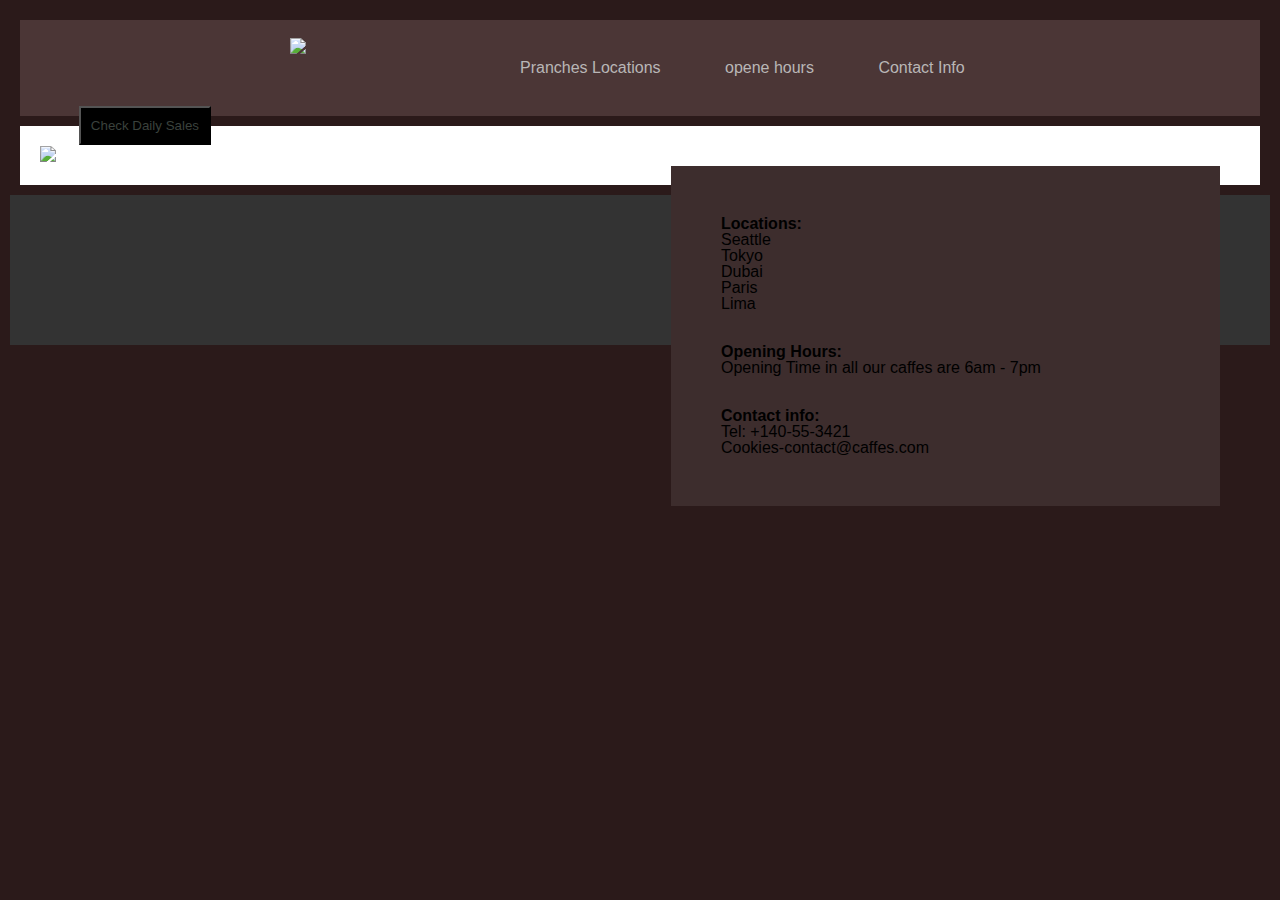
==== index.html @ 6b2d48b0 "rlab07" ====
<!DOCTYPE html>
<html lang="en">

<head>
    <meta charset="UTF-8">
    <meta http-equiv="X-UA-Compatible" content="IE=edge">
    <meta name="viewport" content="width=device-width, initial-scale=1.0">
    <title>Cookie Stand</title>
    <link rel="stylesheet" href="./css/reset.css">
    <link rel="stylesheet" href="./css/indexhtml.css">

</head>

<body>
    <header>
        <img id="headerplaceholder" src="../images/salmon.png" />
        <nav>
            <ul>
                <li><a href="#Locations">Pranches Locations</a></li>
                <li><a href="#Opening Hours">opene hours</a></li>
                <li><a href="#Contact info">Contact Info</a></li>
            </ul>
        </nav>
    </header>
    <main>
       

        <section id="bottom">
            <img id="placeholder400" src="../images/frosted-cookie.jpg" />
            
            <section id="text">
                <h3 id="Locations">
                    Locations:
                </h3>
                <ul>
                    <li>Seattle</li>
                    <li>Tokyo</li>
                    <li>Dubai</li>
                    <li>Paris</li>
                    <li>Lima</li>
                    <br>
                    <br>
                    <h3 id="Opening Hours">
                        Opening Hours:
                    </h3>
                    <p>
                        Opening Time in all our caffes  are 6am - 7pm
                    </p>
                    <br>
                    <br>
                    <h3 id="Contact info">
                        Contact info:
                    </h3>
                    <p>
                        <li>Tel: +140-55-3421</li>
                        <li>Cookies-contact@caffes.com</li> 
                    </p>
                </ul>
            </section>
            <button id="checksales">
                <a href="./sales.html">Check Daily Sales</a>
            </button>
        
    </main>
    <footer>

    </footer>
</body>

</html>
---- css/indexhtml.css ----
*{
    box-sizing: border-box;
}

body{
    font-family: Arial;
    padding: 10px;
    background-color: #2b1a1a;
}

header{
    padding: 10px;
    background-color: rgb(75, 54, 54);
    margin: 10px;
    position: relative;
}

#headerplaceholder{
    width: 20%; 
    position: absolute;
    margin-left: 260px;
    margin-top: 8px;
}

nav{
    margin-left: 450px;
}

nav ul{
     margin-left: 10px;
}

nav ul li{
    display: inline-block;
    padding: 20px;
    margin: 10px;
}

nav ul li a{
    color: #b9b6b6;
    text-decoration: none;
    text-align: center;
}
section{
    position: relative;
    padding: 10px;
    margin: 10px;
    background-color: rgb(61, 45, 45);
}
#placeholderfirstchild{
    width: 100%;
    padding: 20px;
}

.placeholder{
    width: 30%;
    margin: 10px;
    margin-left: 25px;
}
#bottom{
    padding: 10px;
    margin: 10px;
    background-color: white;
}
#placeholder400{
    margin: 10px;
    width: 50%;
}
#text{

    text-align: justify;

    width: 45%;
    height: 340px;
    float: right;
    margin-right: 30px;
    margin-top: 30px;
    padding: 50px;
}
#text h3{
    font-weight: bold;
}
#checksales{
    color: rgb(75, 77, 72);
    float: right;
    margin-top: -30px;
    margin-right: 450px;
    padding: 10px;
    background-color: black;

}
#checksales a{
    color: #3b423d;
    text-decoration: none;
    text-align: center;
}
    footer{
    width: 100%;
    background-color: rgb(51, 51, 51);
    padding: 75px;
}
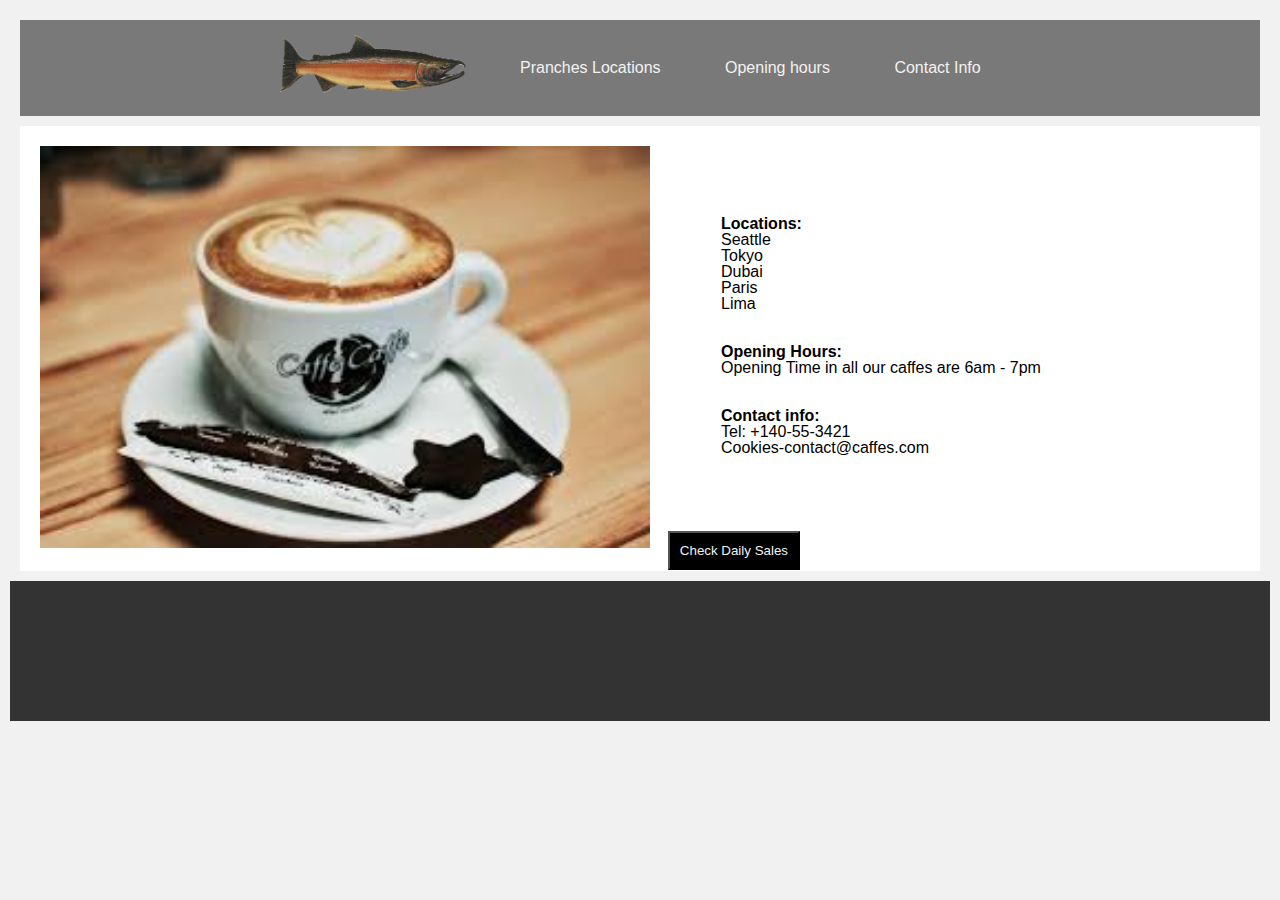
==== commit ad5c0c94: "fire bro" ====
--- a/index.html
+++ b/index.html
@@ -7,17 +7,17 @@
     <meta name="viewport" content="width=device-width, initial-scale=1.0">
     <title>Cookie Stand</title>
     <link rel="stylesheet" href="./css/reset.css">
-    <link rel="stylesheet" href="./css/indexhtml.css">
+    <link rel="stylesheet" href="./css/style.css">
 
 </head>
 
 <body>
     <header>
-        <img id="headerplaceholder" src="../images/salmon.png" />
+        <img id="headerplaceholder" src="css/img/salmon.jpg" />
         <nav>
             <ul>
                 <li><a href="#Locations">Pranches Locations</a></li>
-                <li><a href="#Opening Hours">opene hours</a></li>
+                <li><a href="#Opening Hours">Opening hours</a></li>
                 <li><a href="#Contact info">Contact Info</a></li>
             </ul>
         </nav>
@@ -26,7 +26,7 @@
        
 
         <section id="bottom">
-            <img id="placeholder400" src="../images/frosted-cookie.jpg" />
+            <img id="placeholder400" src="css/img/coffe.jpg" />
             
             <section id="text">
                 <h3 id="Locations">
--- a/css/style.css
+++ b/css/style.css
@@ -0,0 +1,118 @@
+*
+ 
+{
+    font-family: Arial, sans-serif;
+  }
+  
+  table {
+    border: solid black 1px;
+  }
+  th {
+    border: solid black 1px;
+  }
+  
+  td{
+    border: solid black 1px;
+  }
+    
+*{
+  box-sizing: border-box;
+}
+
+body{
+  font-family: Arial;
+  padding: 10px;
+  background-color: #f1f1f1;
+}
+
+header{
+  padding: 10px;
+  background-color: rgb(122, 121, 121);
+  margin: 10px;
+  position: relative;
+}
+
+#headerplaceholder{
+  width: 15%; 
+  position: absolute;
+  margin-left: 250px;
+  margin-top: 5px;
+}
+
+nav{
+  margin-left: 450px;
+}
+
+nav ul{
+   margin-left: 10px;
+}
+
+nav ul li{
+  display: inline-block;
+  padding: 20px;
+  margin: 10px;
+}
+
+nav ul li a{
+  color: #f2f2f2;
+  text-decoration: none;
+  text-align: center;
+}
+section{
+  position: relative;
+  padding: 10px;
+  margin: 10px;
+  background-color: white;
+}
+#placeholderfirstchild{
+  width: 100%;
+  padding: 20px;
+}
+
+.placeholder{
+  width: 30%;
+  margin: 10px;
+  margin-left: 25px;
+}
+#bottom{
+  padding: 10px;
+  margin: 10px;
+  background-color: white;
+}
+#placeholder400{
+  margin: 10px;
+  width: 50%;
+}
+#text{
+  /* font-weight: bold; */
+  text-align: justify;
+  /* overflow:scroll; */
+  width: 45%;
+  height: 340px;
+  float: right;
+  margin-right: 30px;
+  margin-top: 30px;
+  padding: 50px;
+}
+#text h3{
+  font-weight: bold;
+}
+#checksales{
+  color: rgb(255, 255, 255);
+  float: right;
+  margin-top: -30px;
+  margin-right: 450px;
+  padding: 10px;
+  background-color: black;
+
+}
+#checksales a{
+  color: #f2f2f2;
+  text-decoration: none;
+  text-align: center;
+}
+  footer{
+  width: 100%;
+  background-color: #333;
+  padding: 70px;
+}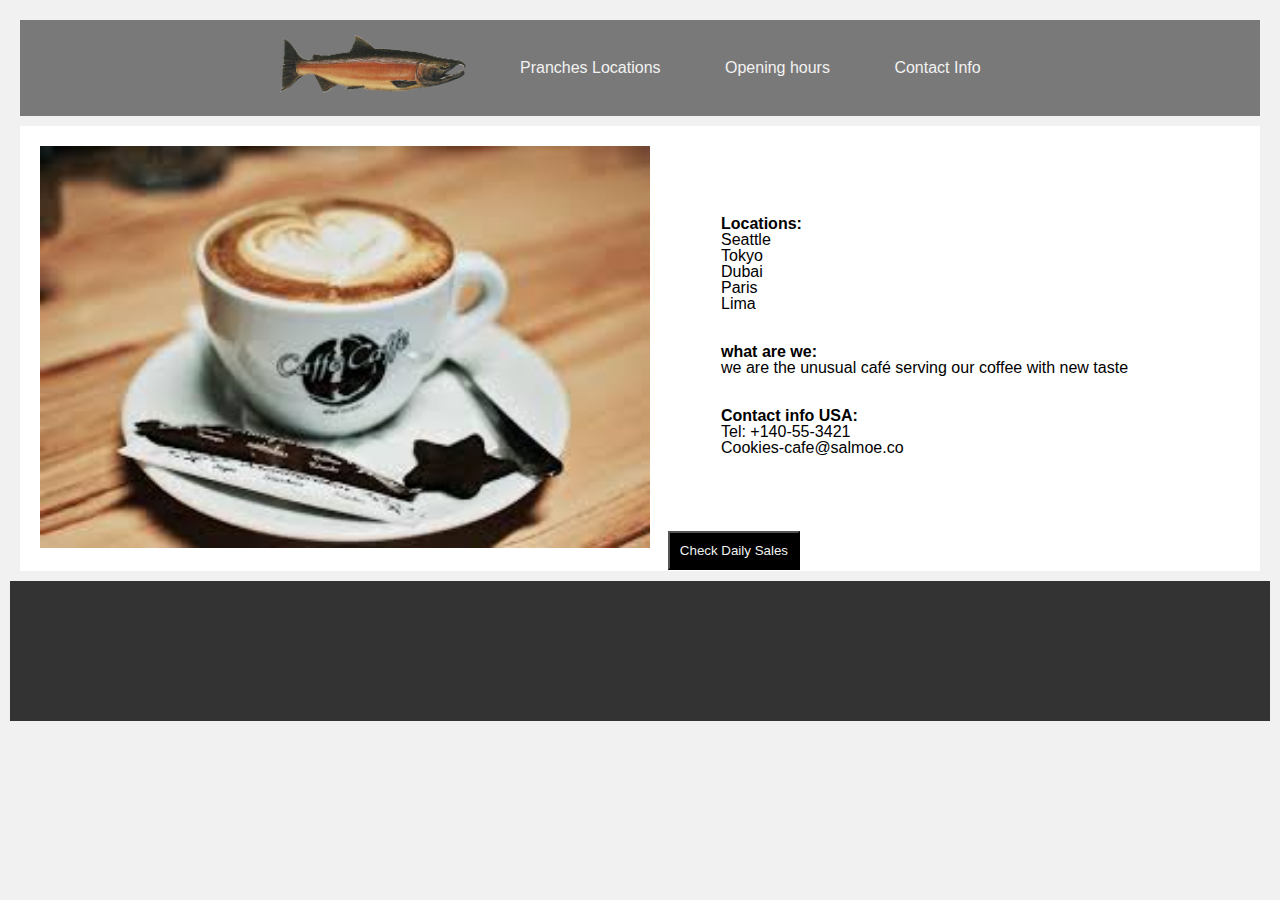
==== commit 4ec38da6: "fire bro1" ====
--- a/index.html
+++ b/index.html
@@ -40,20 +40,20 @@
                     <li>Lima</li>
                     <br>
                     <br>
-                    <h3 id="Opening Hours">
-                        Opening Hours:
+                    <h3 id="what are we">
+                        what are we:
                     </h3>
                     <p>
-                        Opening Time in all our caffes  are 6am - 7pm
+                        we are the unusual  café serving our coffee with new taste
                     </p>
                     <br>
                     <br>
-                    <h3 id="Contact info">
-                        Contact info:
+                    <h3 id="Contact info USA">
+                        Contact info USA:
                     </h3>
                     <p>
                         <li>Tel: +140-55-3421</li>
-                        <li>Cookies-contact@caffes.com</li> 
+                        <li>Cookies-cafe@salmoe.co</li> 
                     </p>
                 </ul>
             </section>
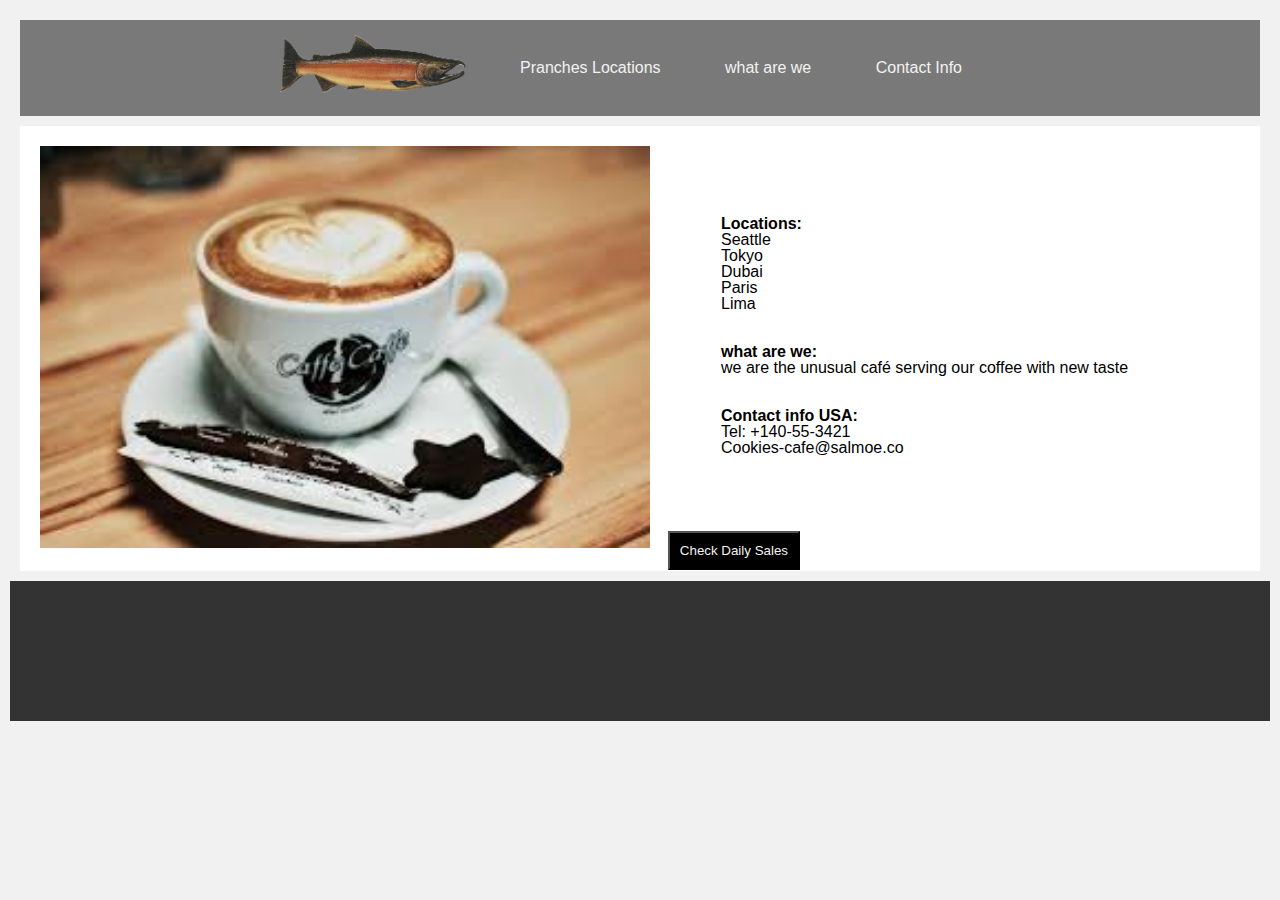
==== commit 0c1f1e3e: "fire bro2" ====
--- a/index.html
+++ b/index.html
@@ -17,7 +17,7 @@
         <nav>
             <ul>
                 <li><a href="#Locations">Pranches Locations</a></li>
-                <li><a href="#Opening Hours">Opening hours</a></li>
+                <li><a href="#Opening Hours">what are we</a></li>
                 <li><a href="#Contact info">Contact Info</a></li>
             </ul>
         </nav>
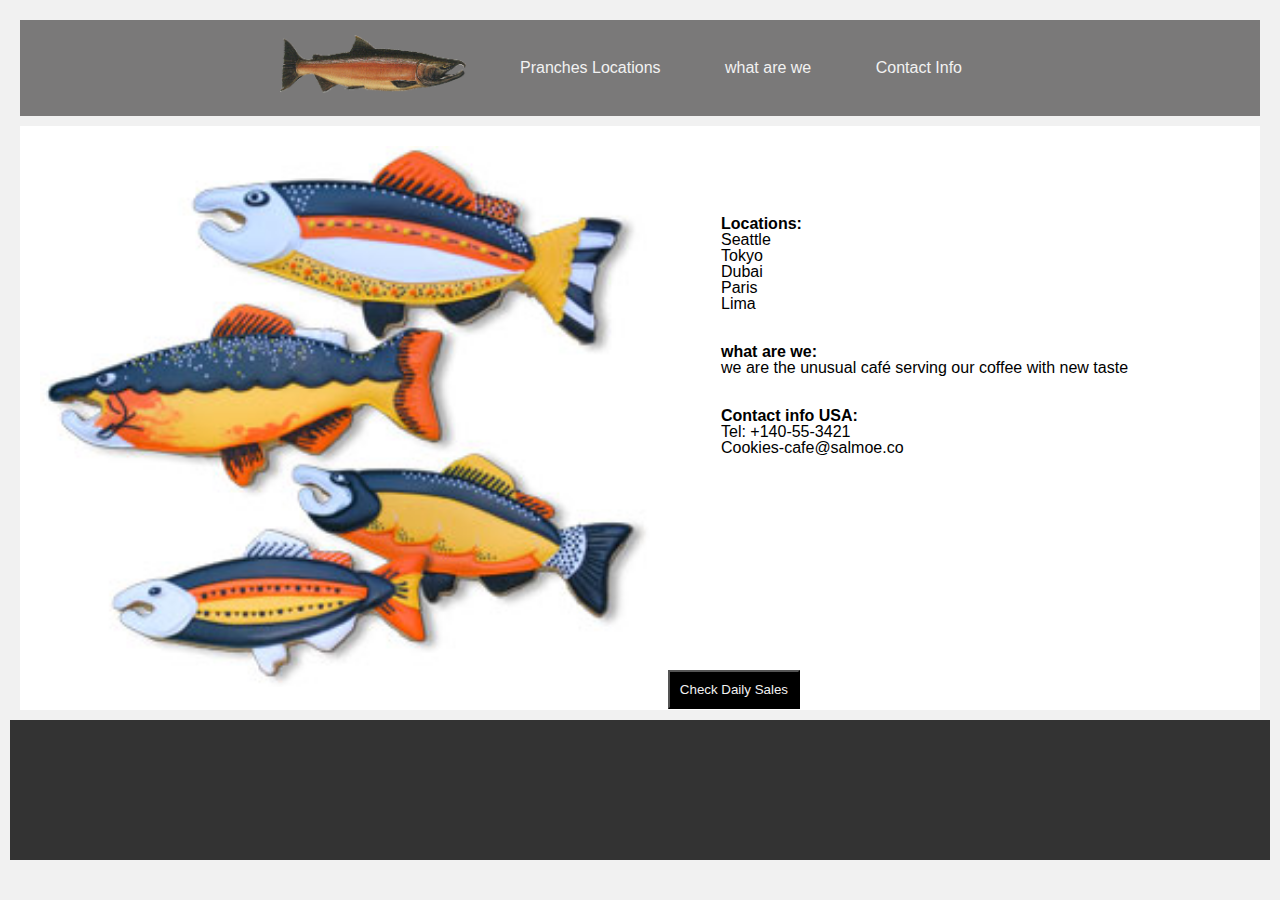
==== commit 7f59bd44: "new" ====
--- a/index.html
+++ b/index.html
@@ -26,7 +26,7 @@
        
 
         <section id="bottom">
-            <img id="placeholder400" src="css/img/coffe.jpg" />
+            <img id="placeholder400" src="css/img/fish.jpg" />
             
             <section id="text">
                 <h3 id="Locations">
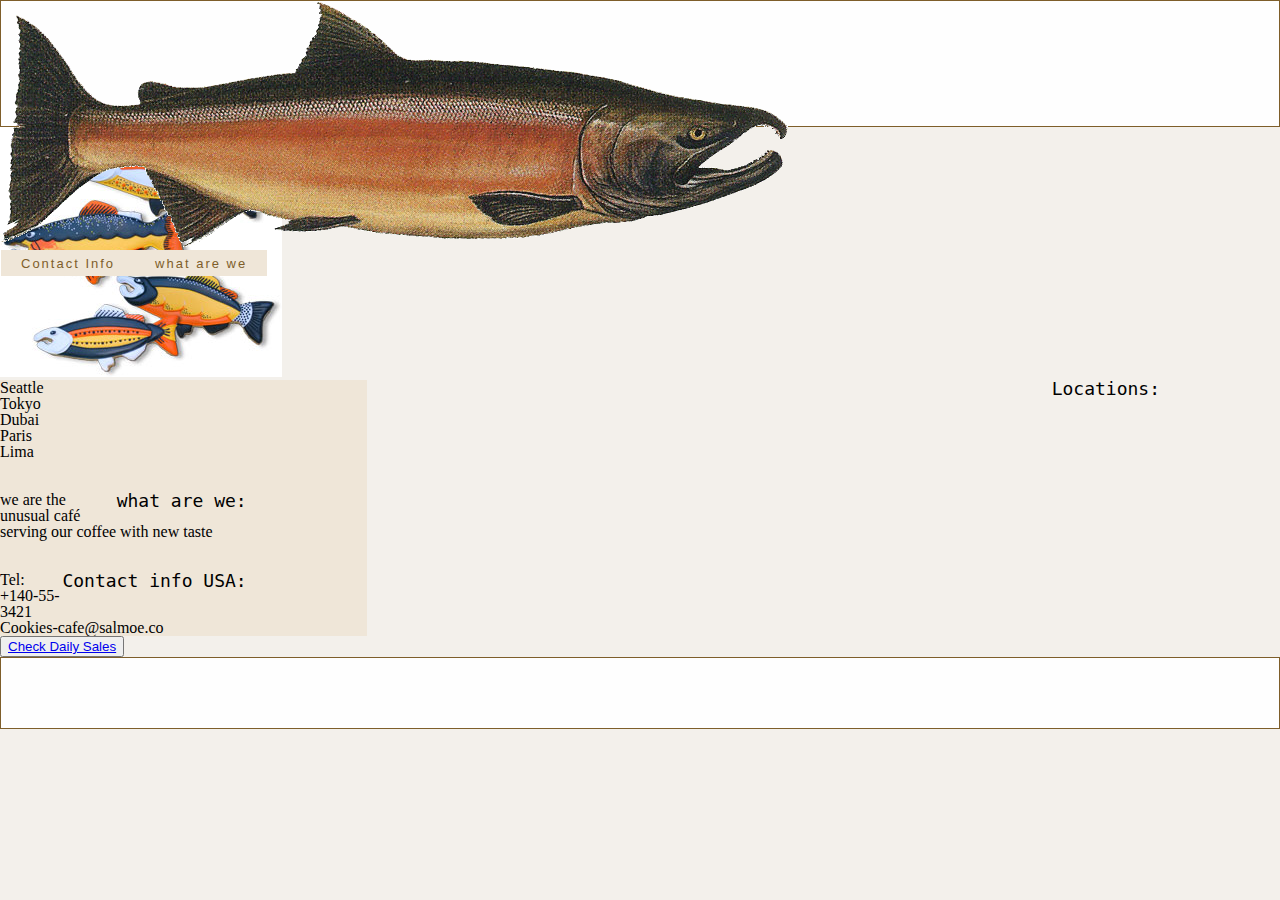
==== commit abd330e0: "upd" ====
--- a/index.html
+++ b/index.html
@@ -6,8 +6,8 @@
     <meta http-equiv="X-UA-Compatible" content="IE=edge">
     <meta name="viewport" content="width=device-width, initial-scale=1.0">
     <title>Cookie Stand</title>
-    <link rel="stylesheet" href="./css/reset.css">
-    <link rel="stylesheet" href="./css/style.css">
+    <link rel="stylesheet" href="css/reset.css">
+    <link rel="stylesheet" href="css/style.css">
 
 </head>
 
@@ -16,7 +16,6 @@
         <img id="headerplaceholder" src="css/img/salmon.jpg" />
         <nav>
             <ul>
-                <li><a href="#Locations">Pranches Locations</a></li>
                 <li><a href="#Opening Hours">what are we</a></li>
                 <li><a href="#Contact info">Contact Info</a></li>
             </ul>
@@ -58,7 +57,7 @@
                 </ul>
             </section>
             <button id="checksales">
-                <a href="./sales.html">Check Daily Sales</a>
+                <a href="sales.html">Check Daily Sales</a>
             </button>
         
     </main>
--- a/css/style.css
+++ b/css/style.css
@@ -1,118 +1,195 @@
-*
+
+table {
+  border-collapse: collapse;
+  width: 70%;
+  text-align: center;
+  margin: auto;
  
-{
-    font-family: Arial, sans-serif;
-  }
-  
-  table {
-    border: solid black 1px;
-  }
-  th {
-    border: solid black 1px;
-  }
-  
-  td{
-    border: solid black 1px;
-  }
-    
-*{
-  box-sizing: border-box;
 }
 
-body{
+td {
+  height: 25px;
+  vertical-align: bottom;
+  border: 1px solid black;
   font-family: Arial;
-  padding: 10px;
-  background-color: #f1f1f1;
+  color: rgb(109, 80, 34); ;
+}
+th {
+  height: 40px;
+  vertical-align: bottom;
+  border: 1px solid black;
+  font-weight: bold;
+  background-color:  #efe6d8;
+}
+ul {
+  background-color: #efe6d8;
+  display: inline-block;
+}
+
+h1 {
+  color: rgba(224, 138, 31, 0.84);
+  float: right;
+  clear: right;
+  padding: 15px 40px;
+  font-size: 1cm;
+  font-weight: lighter;
+  letter-spacing: 1px;
+  font-family: fantasy;
+  display: inline;
+
+}
+h3 {
+  float: right;
+  clear: right;
+  display: inline;
+  font-size: 18px;
+  font-family: monospace;
+  padding: 0 120px 10px 0;
 }
 
 header{
-  padding: 10px;
-  background-color: rgb(122, 121, 121);
-  margin: 10px;
-  position: relative;
+  border-style: solid;
+  border-color: rgb(126, 94, 42);
+  border-width: 1px;
+  background-color: rgb(254, 254, 254);
+  position: sticky;
+  top: 0px;
+  height: 125px;
 }
-
-#headerplaceholder{
-  width: 15%; 
-  position: absolute;
-  margin-left: 250px;
-  margin-top: 5px;
-}
-
-nav{
-  margin-left: 450px;
-}
-
-nav ul{
-   margin-left: 10px;
-}
-
-nav ul li{
-  display: inline-block;
-  padding: 20px;
-  margin: 10px;
+div img {
+  width: 319px;
+  height: 100px;
+  margin-top: 10px;
+  margin-left: 61px; 
 }
 
 nav ul li a{
-  color: #f2f2f2;
+  font-family: sans-serif;
   text-decoration: none;
+  color: rgb(126, 94, 42);
+  font-weight: lighter;
+  letter-spacing: 2px;
+  font-size: 13px;
+}
+
+nav ul li a:hover{
+  color: rgb(211, 214, 20);
+}
+ul.nav1 {
+  list-style: none;
+  float: right;
+  clear: right;
+  padding: 0px 44px 20px 0;
+  background-color: rgba(0, 0, 0, 0);
+}
+
+ul.nav2 {
+  list-style: none;
+  float: right;
+  clear: right;
+  padding: 0px 151px 20px 0;
+  background-color: rgba(0, 0, 0, 0);
+}
+nav ul li{
+  display: inline;
+  padding: 5px 20px ;
+  float: right;
+}
+h2{ 
+  font-family: Yellowtail;
+  text-indent: 30px;
+  font-size: 27px;
+  font-weight: lighter;
+  letter-spacing: 3px;
+  padding: 22px 0px;
+  margin-top: 5px;
+  color:  rgb(114, 85, 38);
+}
+body {
+      
+  background-color:rgb(243, 240, 235);
+      
+  }
+.family {
+
   text-align: center;
+  width: 100%;
+  margin-top: 22px;
 }
-section{
-  position: relative;
-  padding: 10px;
-  margin: 10px;
-  background-color: white;
+
+p.text{
+  font-family:  Georgia;
+  font-size: 14px;
+  margin: 0 39px;
+  word-spacing: 4px;
+  letter-spacing: 1px;
+  line-height: 20px;
 }
-#placeholderfirstchild{
-  width: 100%;
+
+h4 {
+  font-weight: bolder;
+}
+
+.textbox {
+  margin: 17px 15px;
+  background: rgba(241, 228, 212, 0.84);
+  padding: 19px 17px;
+  width: 14%;
+  height: 180px;
+  line-height: 30px;
+  font-family:  Georgia;
+  font-size: 16px;
+  float: left;
+
+}
+
+
+iframe {
+  width: 50%;
+  height: 15cm;
+  margin: 0 25% 0 25%;
+}
+footer p {
+  text-align: center;
+  font-size: 20px;
+  color: rgb(0, 0, 0);
   padding: 20px;
 }
 
-.placeholder{
-  width: 30%;
-  margin: 10px;
-  margin-left: 25px;
+footer {
+  background-color: rgb(254, 254, 254);
+  height: 70px;
+  border-style: solid;
+  border-color: rgb(126, 94, 42);
+  border-width: 1px;
 }
-#bottom{
-  padding: 10px;
-  margin: 10px;
-  background-color: white;
+
+input[type=text], select, textarea {
+width: 100%; 
+padding: 12px; 
+border: 1px solid #ccc; 
+border-radius: 4px; 
+box-sizing: border-box; 
+margin-top: 6px; 
+margin-bottom: 16px; 
+resize: vertical
 }
-#placeholder400{
-  margin: 10px;
-  width: 50%;
+
+input[type=submit] {
+background-color: #4CAF50;
+color: white;
+padding: 12px 20px;
+border: none;
+border-radius: 4px;
+cursor: pointer;
 }
-#text{
-  /* font-weight: bold; */
-  text-align: justify;
-  /* overflow:scroll; */
-  width: 45%;
-  height: 340px;
-  float: right;
-  margin-right: 30px;
-  margin-top: 30px;
-  padding: 50px;
+
+input[type=submit]:hover {
+background-color: #367a3a;
 }
-#text h3{
-  font-weight: bold;
-}
-#checksales{
-  color: rgb(255, 255, 255);
-  float: right;
-  margin-top: -30px;
-  margin-right: 450px;
-  padding: 10px;
-  background-color: black;
 
-}
-#checksales a{
-  color: #f2f2f2;
-  text-decoration: none;
-  text-align: center;
-}
-  footer{
-  width: 100%;
-  background-color: #333;
-  padding: 70px;
+.container{
+border-radius: 5px;
+background-color: #f2f2f2;
+padding: 20px;
 }